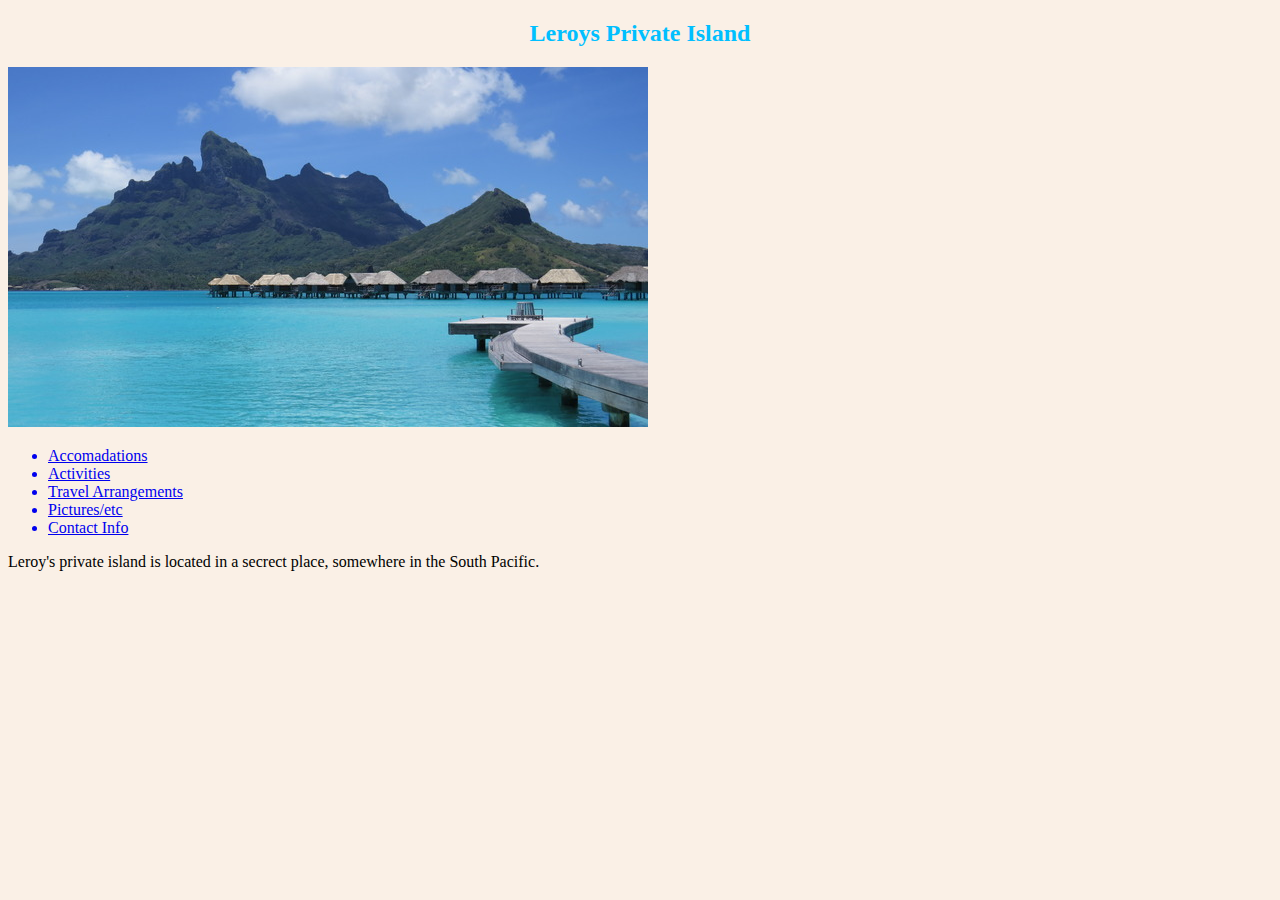
==== private_island/index.html @ 09fff5c5 "initial commit of island site" ====
<!DOCTYPE html>
<html>
  <head>
    <link href="css/styles.css" rel="stylesheet" type="text/css">
    <link href="https://fonts.googleapis.com/css?family=Open+Sans" rel="stylesheet">
    <title>Private Island</title>
  </head>

  <body>
    <h2>Leroys Private Island</h2>
    <img src="img/island.jpeg" alt="picture of tropical island">
    <div id="links">
    <ul>
      <a href="accomadations.html"><li>Accomadations</li></a>
      <a href="activities.html"><li>Activities</li></a>
      <a href="travel_arrangements.html"><li>Travel Arrangements</li></a>
      <a href="pictures.html"><li>Pictures/etc</li></a>
      <a href="contact_info.html"><li>Contact Info</li></a>
    </ul>
  </div>
    <p>Leroy's private island is located in a secrect place, somewhere in the South Pacific.</p>
  </body>
</html>
---- private_island/css/styles.css ----
body{
  background-color: linen;
}

h2{
  color: deepskyblue;
  text-align: center;
}
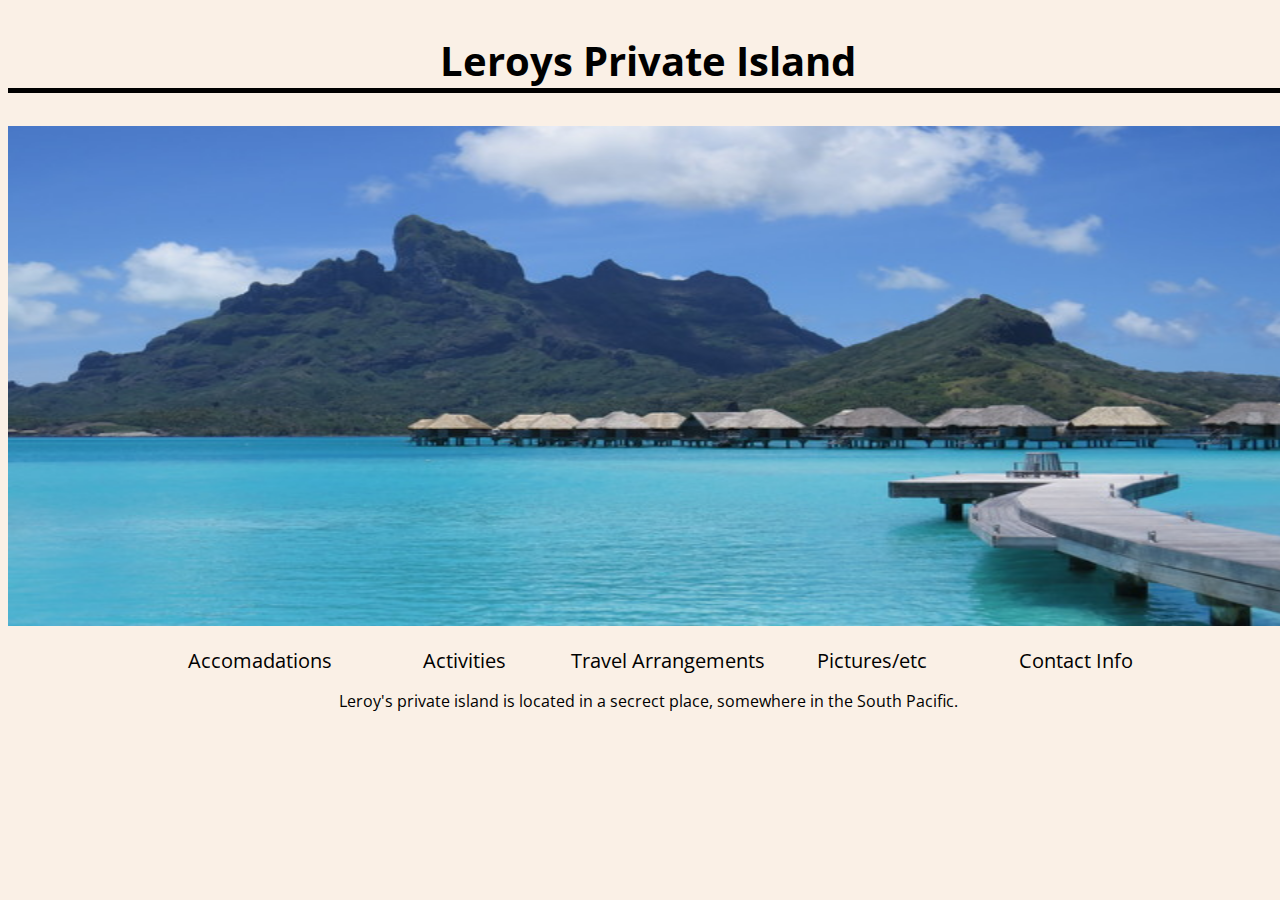
==== commit 5258d259: "initial commit of chris design" ====
--- a/private_island/index.html
+++ b/private_island/index.html
@@ -8,7 +8,7 @@
 
   <body>
     <h2>Leroys Private Island</h2>
-    <img src="img/island.jpeg" alt="picture of tropical island">
+    <img src="img/island.jpeg" alt="picture of tropical island" id="homepic">
     <div id="links">
     <ul>
       <a href="accomadations.html"><li>Accomadations</li></a>
--- a/private_island/css/styles.css
+++ b/private_island/css/styles.css
@@ -2,7 +2,51 @@
   background-color: linen;
 }
 
-h2{
-  color: deepskyblue;
+h2 {
+  font-size: 40px;
+  font-weight: bold;
+  color: black;
+  text-align: center;
+  font-family: 'Open Sans', sans-serif;
+  border-bottom: 5px solid black;
+}
+
+li {
+  display: inline-block;
+  width: 200px;
+  align-items: center;
+  font-size: 20px;
+
+}
+
+#homepic {
+  width: 100%;
+  height: 500px;
+}
+
+body {
+  width: 100%;
+  align-items: center;
+  font-family: 'Open Sans', sans-serif;
+}
+
+#links {
   text-align: center;
 }
+
+a:link {
+  color: black;
+}
+
+a:hover {
+  color: blue;
+}
+
+a:visited {
+  color: black;
+}
+
+p {
+  text-align: center;
+  font-size: 16px;
+}
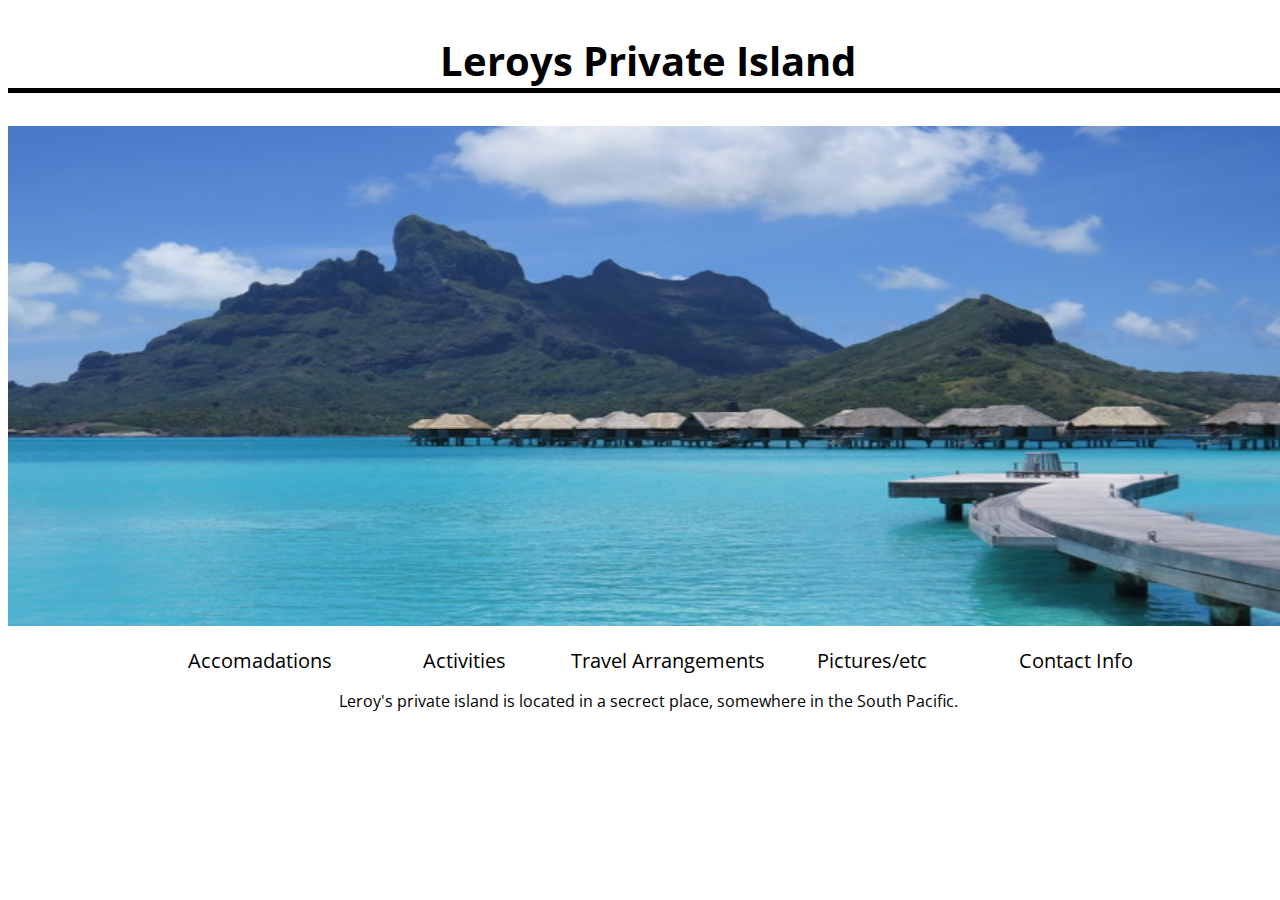
==== commit 8d0450d2: "added a menu at the top of each page" ====
--- a/private_island/index.html
+++ b/private_island/index.html
@@ -9,15 +9,15 @@
   <body>
     <h2>Leroys Private Island</h2>
     <img src="img/island.jpeg" alt="picture of tropical island" id="homepic">
-    <div id="links">
-    <ul>
+
+    <ul id="menu">
       <a href="accomadations.html"><li>Accomadations</li></a>
       <a href="activities.html"><li>Activities</li></a>
       <a href="travel_arrangements.html"><li>Travel Arrangements</li></a>
       <a href="pictures.html"><li>Pictures/etc</li></a>
       <a href="contact_info.html"><li>Contact Info</li></a>
     </ul>
-  </div>
+
     <p>Leroy's private island is located in a secrect place, somewhere in the South Pacific.</p>
   </body>
 </html>
--- a/private_island/css/styles.css
+++ b/private_island/css/styles.css
@@ -1,6 +1,3 @@
-body{
-  background-color: linen;
-}
 
 h2 {
   font-size: 40px;
@@ -12,6 +9,16 @@
 }
 
 li {
+  display: block
+
+}
+
+#contact {
+  text-align: center;
+  margin-bottom: 20px;
+}
+
+#menu li {
   display: inline-block;
   width: 200px;
   align-items: center;
@@ -25,14 +32,12 @@
 }
 
 body {
+  text-align: center;
   width: 100%;
   align-items: center;
   font-family: 'Open Sans', sans-serif;
 }
 
-#links {
-  text-align: center;
-}
 
 a:link {
   color: black;
@@ -50,3 +55,7 @@
   text-align: center;
   font-size: 16px;
 }
+
+img {
+  width: 50%;
+}
